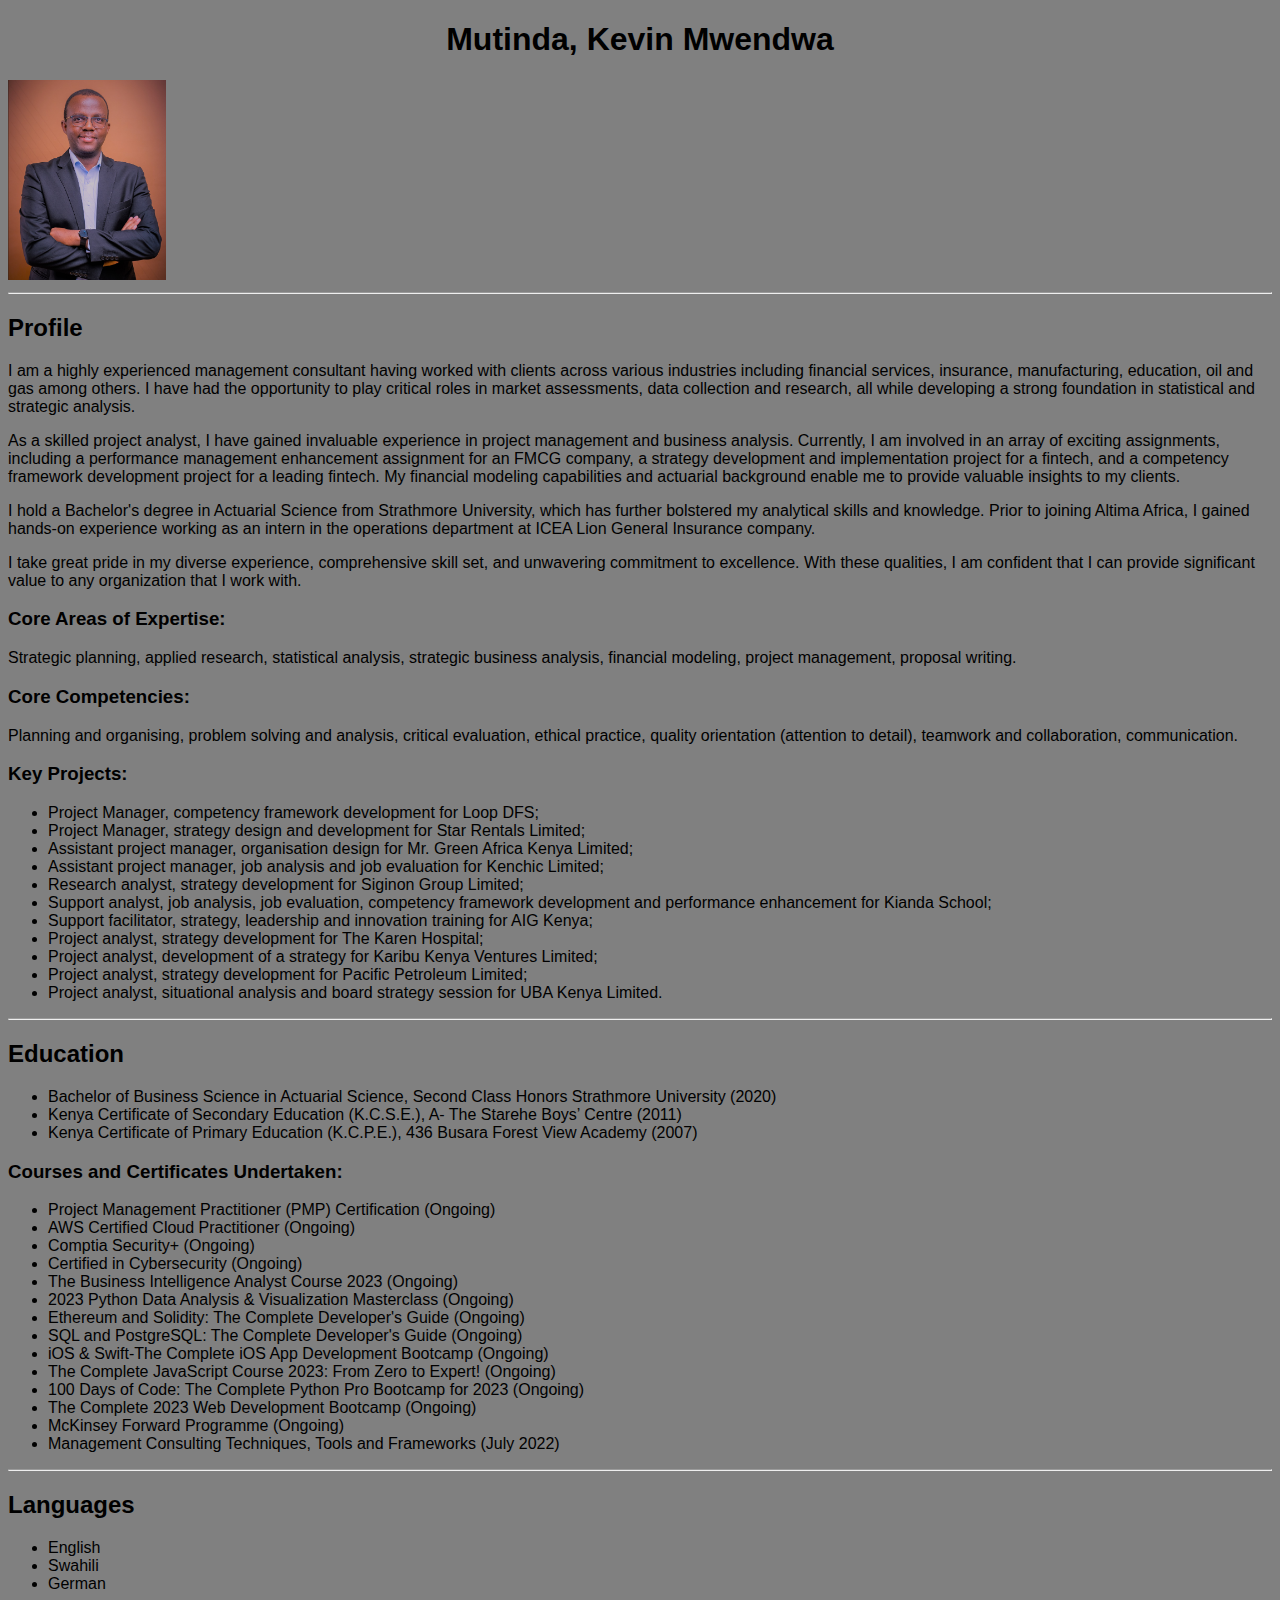
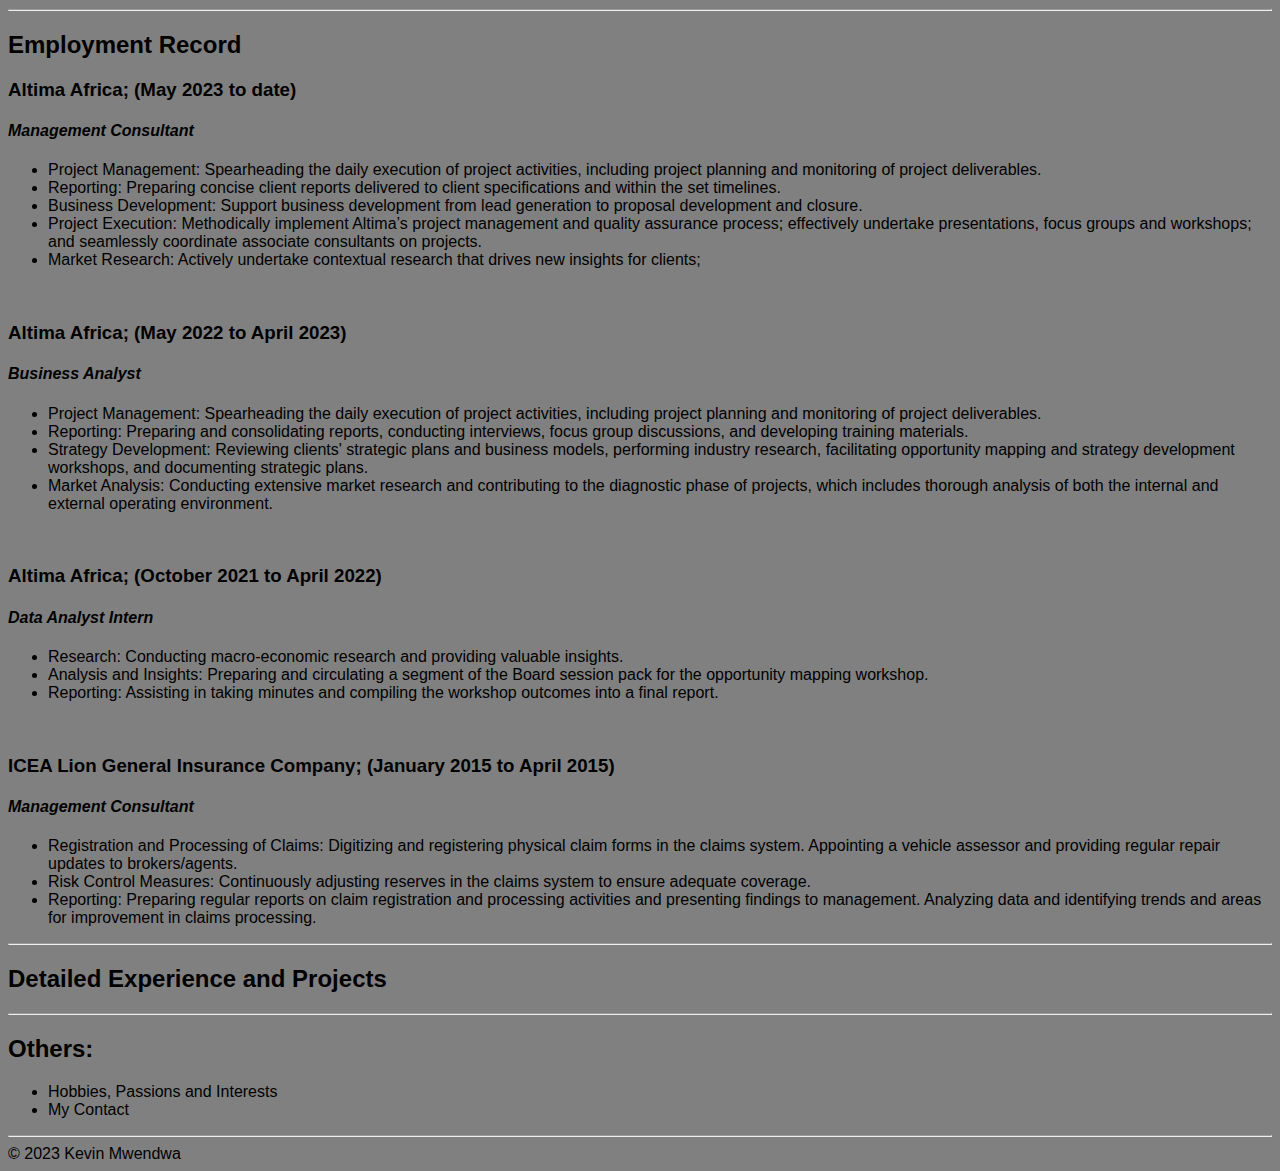
==== index.html @ e2632e5f "Add files via upload" ====
<!DOCTYPE html>
<html lang="en">
<head>
    <meta charset="UTF-8">
    <meta name="viewport" content="width=device-width, initial-scale=1.0">
    <link rel="stylesheet" href="./rangi.css"/>
    <title>My Resume</title>
</head>
<body>
    <h1>Mutinda, Kevin Mwendwa</h1>
    <a href="./aboutme.html"><img src="./assets/Kevin.png" alt="Picture of Kevin Mwendwa Mutinda" height="200"/></a>

    <hr/>
    <h2>Profile</h2>
    <p>I am a highly experienced management consultant having worked with clients across various
        industries including financial services, insurance, manufacturing, education, oil and gas among
        others. I have had the opportunity to play critical roles in market assessments, data collection and
        research, all while developing a strong foundation in statistical and strategic analysis.
    </p>
    <p>
        As a skilled project analyst, I have gained invaluable experience in project management and
business analysis. Currently, I am involved in an array of exciting assignments, including a
performance management enhancement assignment for an FMCG company, a strategy
development and implementation project for a fintech, and a competency framework
development project for a leading fintech. My financial modeling capabilities and actuarial
background enable me to provide valuable insights to my clients.
    </p>
    <p>
        I hold a Bachelor's degree in Actuarial Science from Strathmore University, which has further
bolstered my analytical skills and knowledge. Prior to joining Altima Africa, I gained hands-on
experience working as an intern in the operations department at ICEA Lion General Insurance
company.
    </p>
    <p>
        I take great pride in my diverse experience, comprehensive skill set, and unwavering commitment
to excellence. With these qualities, I am confident that I can provide significant value to any
organization that I work with.
    </p>
    <h3>Core Areas of Expertise:</h3>
    <p>Strategic planning, applied research, statistical analysis, strategic business
        analysis, financial modeling, project management, proposal writing.
    </p>
    <h3>Core Competencies:</h3>
    <p>
        Planning and organising, problem solving and analysis, critical evaluation,
ethical practice, quality orientation (attention to detail), teamwork and collaboration,
communication.
    </p>
    <h3>Key Projects:</h3>
    <ul>
        <li>Project Manager, competency framework development for Loop DFS;</li>
        <li>Project Manager, strategy design and development for Star Rentals Limited;</li>
        <li>Assistant project manager, organisation design for Mr. Green Africa Kenya Limited;</li>
        <li>Assistant project manager, job analysis and job evaluation for Kenchic Limited;</li>
        <li>Research analyst, strategy development for Siginon Group Limited;</li>
        <li>Support analyst, job analysis, job evaluation, competency framework development and
            performance enhancement for Kianda School;</li>
        <li>Support facilitator, strategy, leadership and innovation training for AIG Kenya;</li>
        <li>Project analyst, strategy development for The Karen Hospital;</li>
        <li>Project analyst, development of a strategy for Karibu Kenya Ventures Limited;</li>
        <li>Project analyst, strategy development for Pacific Petroleum Limited;</li>
        <li>Project analyst, situational analysis and board strategy session for UBA Kenya Limited.</li>
    </ul>

    <hr/>

    <h2>Education</h2>
    <ul>
        <li>Bachelor of Business Science in Actuarial Science, Second Class Honors
            Strathmore University (2020)</li>
        <li>Kenya Certificate of Secondary Education (K.C.S.E.), A- The
            Starehe Boys’ Centre (2011)</li>
        <li>Kenya Certificate of Primary Education (K.C.P.E.), 436
            Busara Forest View Academy (2007)</li>
    </ul>
    <h3>Courses and Certificates Undertaken:</h3>
    <ul>
        <li>Project Management Practitioner (PMP) Certification (Ongoing)</li>
        <li>AWS Certified Cloud Practitioner (Ongoing)</li>
        <li>Comptia Security+ (Ongoing)</li>
        <li>Certified in Cybersecurity (Ongoing)</li>
        <li>The Business Intelligence Analyst Course 2023 (Ongoing)</li>
        <li>2023 Python Data Analysis & Visualization Masterclass (Ongoing)</li>
        <li>Ethereum and Solidity: The Complete Developer's Guide (Ongoing)</li>
        <li>SQL and PostgreSQL: The Complete Developer's Guide (Ongoing)</li>
        <li>iOS & Swift-The Complete iOS App Development Bootcamp (Ongoing)</li>
        <li>The Complete JavaScript Course 2023: From Zero to Expert! (Ongoing)</li>
        <li>100 Days of Code: The Complete Python Pro Bootcamp for 2023 (Ongoing)</li>
        <li>The Complete 2023 Web Development Bootcamp (Ongoing)</li>
        <li>McKinsey Forward Programme (Ongoing)</li>
        <li>Management Consulting Techniques, Tools and Frameworks (July 2022)</li>
    </ul>

    <hr/>

    <h2>Languages</h2>
    <ul>
        <li>English</li>
        <li>Swahili</li>
        <li>German</li>
    </ul>
    
    <hr/>

    <h2>Employment Record</h2>
    <h3>Altima Africa; (May 2023 to date)</h3>
    <h4>Management Consultant</h4>
    <ul>
        <li>Project Management: Spearheading the daily execution of project activities, including project
            planning and monitoring of project deliverables.</li>
        <li>Reporting: Preparing concise client reports delivered to client specifications and within the set timelines.</li>
        <li>Business Development: Support business development from lead generation to proposal development
            and closure.</li>
        <li>Project Execution: Methodically implement Altima’s project management and quality assurance
            process; effectively undertake presentations, focus groups and workshops; and seamlessly coordinate
            associate consultants on projects.</li>
        <li>Market Research: Actively undertake contextual research that drives new insights for clients;</li>
    </ul>
   
    <br>

    <h3>Altima Africa; (May 2022 to April 2023)</h3>
    <h4>Business Analyst</h4>
    <ul>
        <li>Project Management: Spearheading the daily execution of project activities, including project
            planning and monitoring of project deliverables.</li>
        <li>Reporting: Preparing and consolidating reports, conducting interviews, focus group discussions, and
            developing training materials.</li>
        <li>Strategy Development: Reviewing clients' strategic plans and business models, performing industry
            research, facilitating opportunity mapping and strategy development workshops, and documenting
            strategic plans.</li>
        <li>Market Analysis: Conducting extensive market research and contributing to the diagnostic phase of
            projects, which includes thorough analysis of both the internal and external operating environment.</li>
    </ul>
    
    <br>

    <h3>Altima Africa; (October 2021 to April 2022)</h3>
    <h4>Data Analyst Intern</h4>
    <ul>
        <li>Research: Conducting macro-economic research and providing valuable insights.</li>
        <li>Analysis and Insights: Preparing and circulating a segment of the Board session pack for the
            opportunity mapping workshop.</li>
        <li>Reporting: Assisting in taking minutes and compiling the workshop outcomes into a final report.</li>
    </ul>

    <br>

    <h3>ICEA Lion General Insurance Company; (January 2015 to April 2015)</h3>
    <h4>Management Consultant</h4>
    <ul>
        <li>Registration and Processing of Claims: Digitizing and registering physical claim forms in the claims
            system. Appointing a vehicle assessor and providing regular repair updates to brokers/agents.</li>
        <li>Risk Control Measures: Continuously adjusting reserves in the claims system to ensure adequate
            coverage.</li>
        <li>Reporting: Preparing regular reports on claim registration and processing activities and presenting
            findings to management. Analyzing data and identifying trends and areas for improvement in
            claims processing.</li>
    </ul>

    <hr/>

    <h2>Detailed Experience and Projects</h2>

    <hr/>

    <h2>Others:</h2>
    <ul>
        <li>Hobbies, Passions and Interests</li>
        <li>My Contact</li>
    </ul>

    <hr/>
    <footer>
        &#169 2023 Kevin Mwendwa
    </footer>
</body>
</html>
---- rangi.css ----
*{
    background-color: grey;
    font-family: 'Gill Sans', 'Gill Sans MT', Calibri, 'Trebuchet MS', sans-serif;
}

img{

}

h1{
    text-align: center;
}

h4{
    font-style: italic;
}
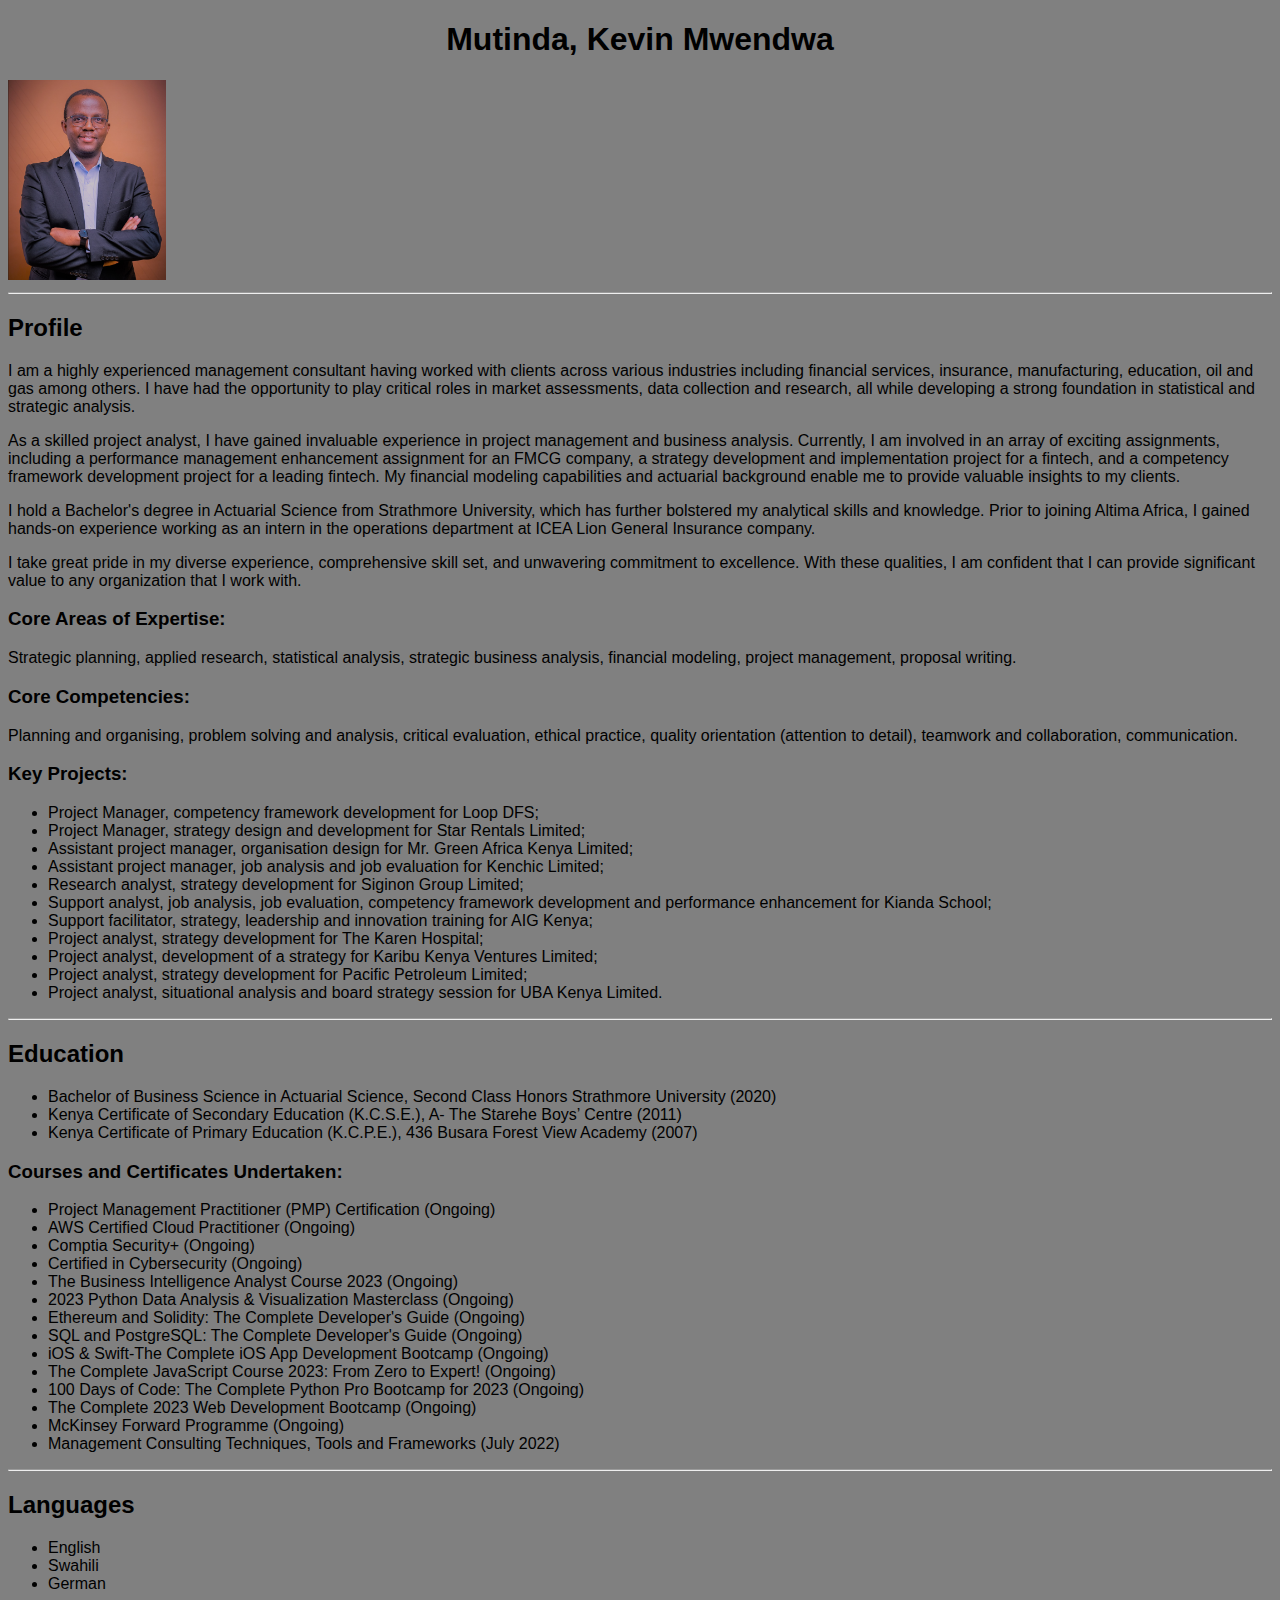
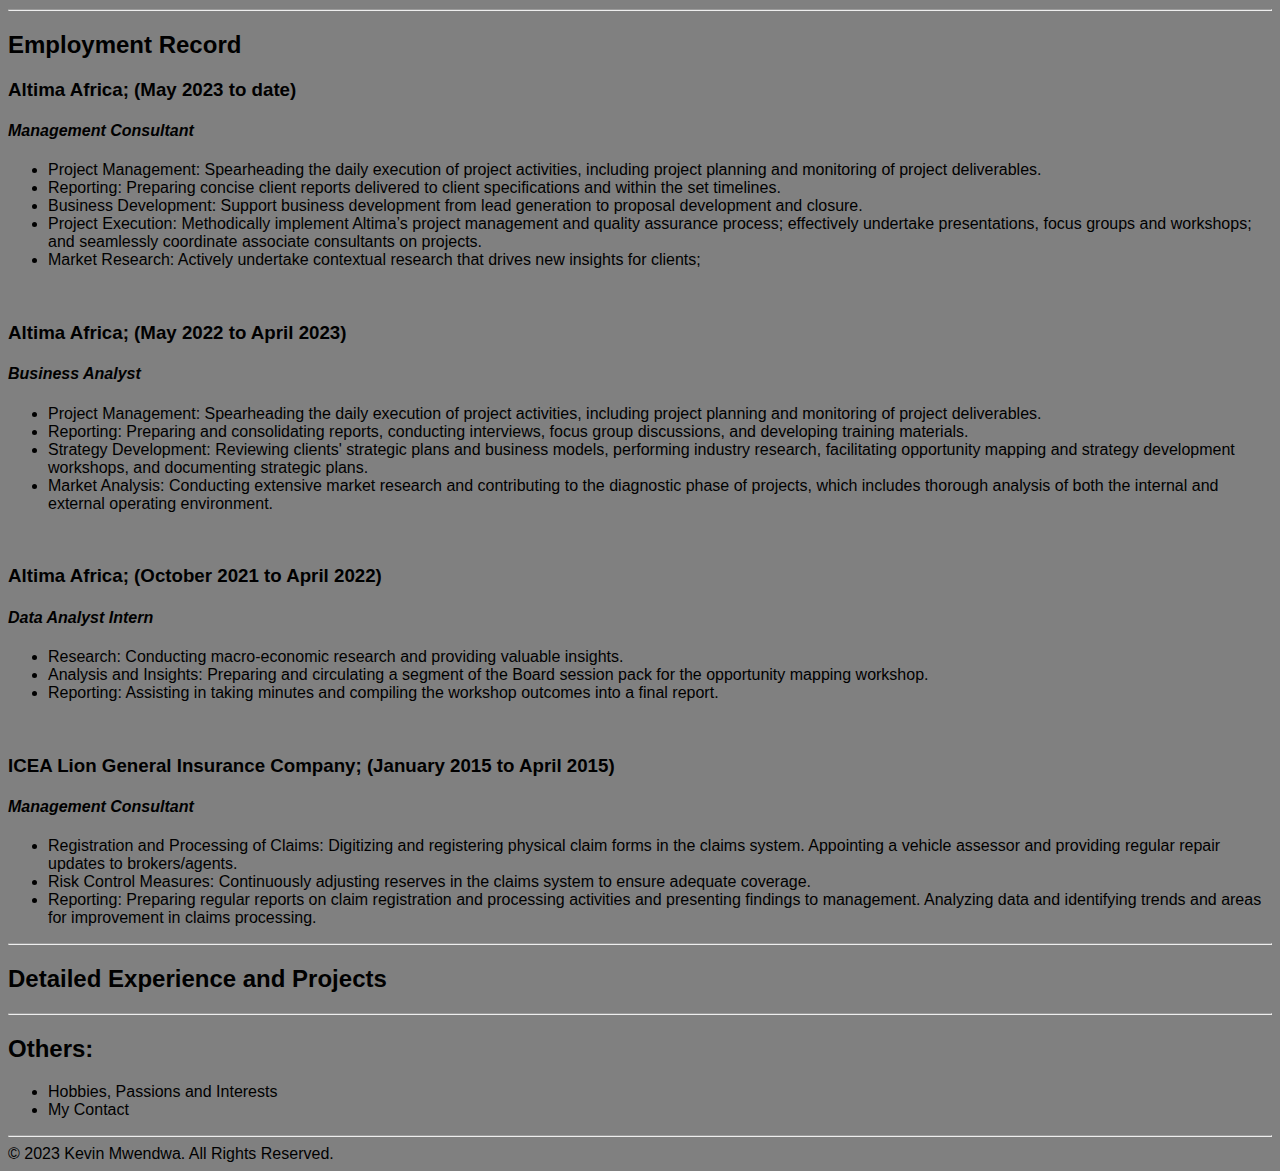
==== commit 6ec118ee: "changed the footer (Copyright statement)" ====
--- a/index.html
+++ b/index.html
@@ -172,7 +172,7 @@
 
     <hr/>
     <footer>
-        &#169 2023 Kevin Mwendwa
+        &#169 2023 Kevin Mwendwa. All Rights Reserved.
     </footer>
 </body>
 </html>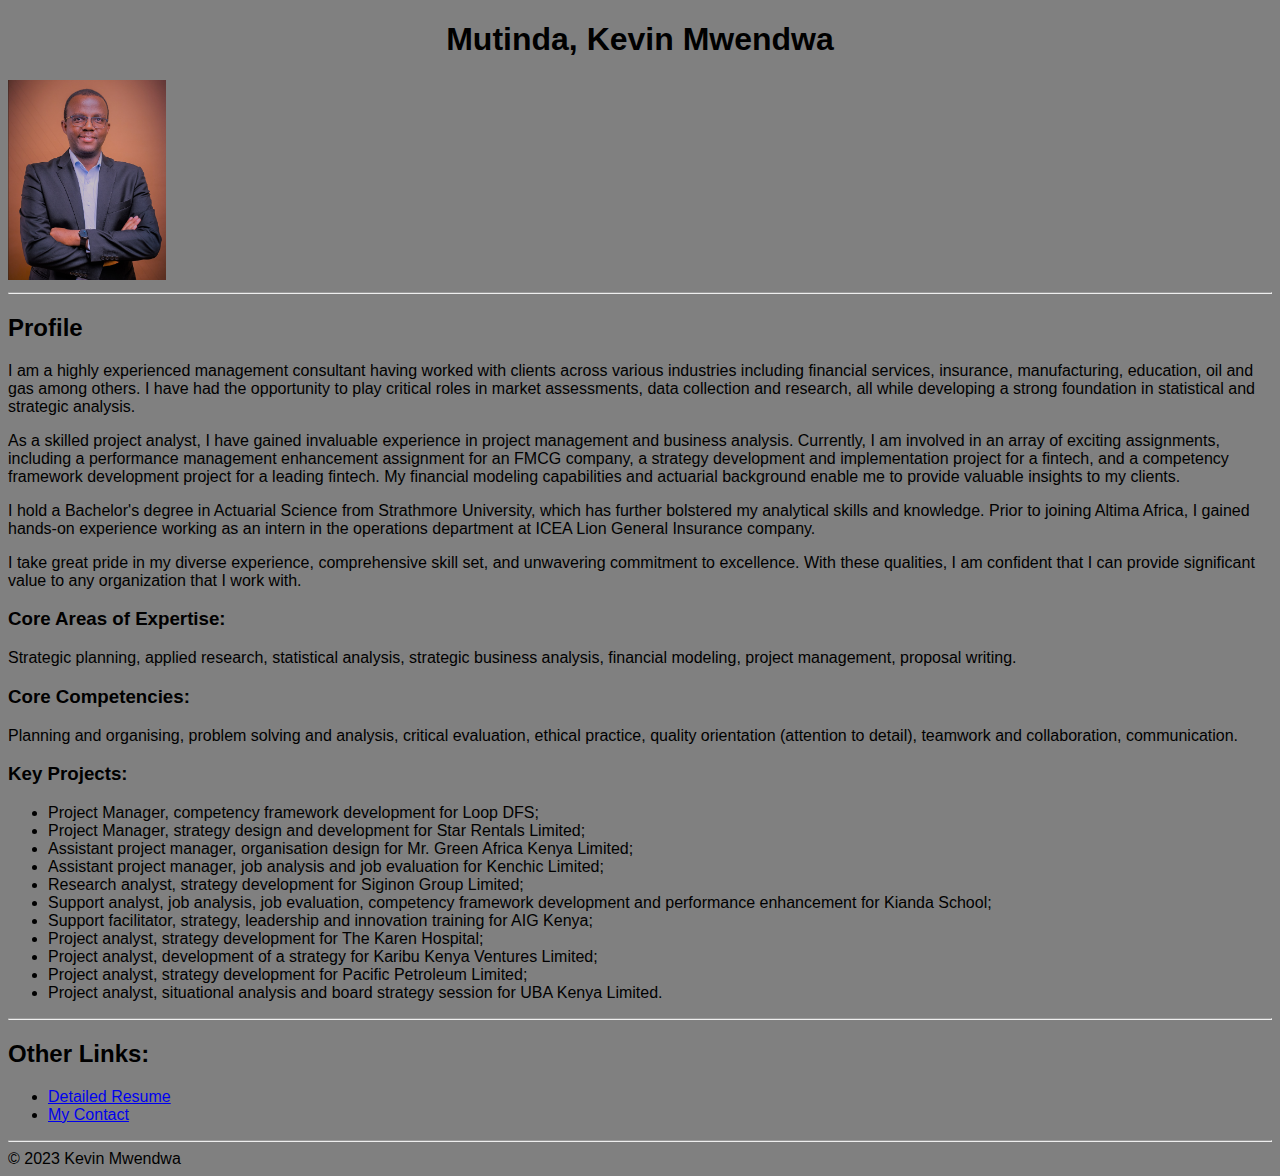
==== commit ab990b55: "Update index.html" ====
--- a/index.html
+++ b/index.html
@@ -8,171 +8,71 @@
 </head>
 <body>
     <h1>Mutinda, Kevin Mwendwa</h1>
-    <a href="./aboutme.html"><img src="./assets/Kevin.png" alt="Picture of Kevin Mwendwa Mutinda" height="200"/></a>
+        <a href="./aboutme.html"><img src="./assets/Kevin.png" alt="Picture of Kevin Mwendwa Mutinda" height="200"/></a>
 
     <hr/>
     <h2>Profile</h2>
-    <p>I am a highly experienced management consultant having worked with clients across various
+        <p>I am a highly experienced management consultant having worked with clients across various
         industries including financial services, insurance, manufacturing, education, oil and gas among
         others. I have had the opportunity to play critical roles in market assessments, data collection and
         research, all while developing a strong foundation in statistical and strategic analysis.
-    </p>
-    <p>
+        </p>
+        <p>
         As a skilled project analyst, I have gained invaluable experience in project management and
 business analysis. Currently, I am involved in an array of exciting assignments, including a
 performance management enhancement assignment for an FMCG company, a strategy
 development and implementation project for a fintech, and a competency framework
 development project for a leading fintech. My financial modeling capabilities and actuarial
 background enable me to provide valuable insights to my clients.
-    </p>
-    <p>
+        </p>
+        <p>
         I hold a Bachelor's degree in Actuarial Science from Strathmore University, which has further
 bolstered my analytical skills and knowledge. Prior to joining Altima Africa, I gained hands-on
 experience working as an intern in the operations department at ICEA Lion General Insurance
 company.
-    </p>
-    <p>
+        </p>
+        <p>
         I take great pride in my diverse experience, comprehensive skill set, and unwavering commitment
 to excellence. With these qualities, I am confident that I can provide significant value to any
 organization that I work with.
-    </p>
+        </p>
     <h3>Core Areas of Expertise:</h3>
-    <p>Strategic planning, applied research, statistical analysis, strategic business
+        <p>Strategic planning, applied research, statistical analysis, strategic business
         analysis, financial modeling, project management, proposal writing.
-    </p>
+        </p>
     <h3>Core Competencies:</h3>
-    <p>
+        <p>
         Planning and organising, problem solving and analysis, critical evaluation,
 ethical practice, quality orientation (attention to detail), teamwork and collaboration,
 communication.
-    </p>
+        </p>
     <h3>Key Projects:</h3>
-    <ul>
-        <li>Project Manager, competency framework development for Loop DFS;</li>
-        <li>Project Manager, strategy design and development for Star Rentals Limited;</li>
-        <li>Assistant project manager, organisation design for Mr. Green Africa Kenya Limited;</li>
-        <li>Assistant project manager, job analysis and job evaluation for Kenchic Limited;</li>
-        <li>Research analyst, strategy development for Siginon Group Limited;</li>
-        <li>Support analyst, job analysis, job evaluation, competency framework development and
+        <ul>
+            <li>Project Manager, competency framework development for Loop DFS;</li>
+            <li>Project Manager, strategy design and development for Star Rentals Limited;</li>
+            <li>Assistant project manager, organisation design for Mr. Green Africa Kenya Limited;</li>
+            <li>Assistant project manager, job analysis and job evaluation for Kenchic Limited;</li>
+            <li>Research analyst, strategy development for Siginon Group Limited;</li>
+            <li>Support analyst, job analysis, job evaluation, competency framework development and
             performance enhancement for Kianda School;</li>
-        <li>Support facilitator, strategy, leadership and innovation training for AIG Kenya;</li>
-        <li>Project analyst, strategy development for The Karen Hospital;</li>
-        <li>Project analyst, development of a strategy for Karibu Kenya Ventures Limited;</li>
-        <li>Project analyst, strategy development for Pacific Petroleum Limited;</li>
-        <li>Project analyst, situational analysis and board strategy session for UBA Kenya Limited.</li>
-    </ul>
-
+            <li>Support facilitator, strategy, leadership and innovation training for AIG Kenya;</li>
+            <li>Project analyst, strategy development for The Karen Hospital;</li>
+            <li>Project analyst, development of a strategy for Karibu Kenya Ventures Limited;</li>
+            <li>Project analyst, strategy development for Pacific Petroleum Limited;</li>
+            <li>Project analyst, situational analysis and board strategy session for UBA Kenya Limited.</li>
+        </ul>
+   
     <hr/>
 
-    <h2>Education</h2>
+    <h2>Other Links:</h2>
     <ul>
-        <li>Bachelor of Business Science in Actuarial Science, Second Class Honors
-            Strathmore University (2020)</li>
-        <li>Kenya Certificate of Secondary Education (K.C.S.E.), A- The
-            Starehe Boys’ Centre (2011)</li>
-        <li>Kenya Certificate of Primary Education (K.C.P.E.), 436
-            Busara Forest View Academy (2007)</li>
-    </ul>
-    <h3>Courses and Certificates Undertaken:</h3>
-    <ul>
-        <li>Project Management Practitioner (PMP) Certification (Ongoing)</li>
-        <li>AWS Certified Cloud Practitioner (Ongoing)</li>
-        <li>Comptia Security+ (Ongoing)</li>
-        <li>Certified in Cybersecurity (Ongoing)</li>
-        <li>The Business Intelligence Analyst Course 2023 (Ongoing)</li>
-        <li>2023 Python Data Analysis & Visualization Masterclass (Ongoing)</li>
-        <li>Ethereum and Solidity: The Complete Developer's Guide (Ongoing)</li>
-        <li>SQL and PostgreSQL: The Complete Developer's Guide (Ongoing)</li>
-        <li>iOS & Swift-The Complete iOS App Development Bootcamp (Ongoing)</li>
-        <li>The Complete JavaScript Course 2023: From Zero to Expert! (Ongoing)</li>
-        <li>100 Days of Code: The Complete Python Pro Bootcamp for 2023 (Ongoing)</li>
-        <li>The Complete 2023 Web Development Bootcamp (Ongoing)</li>
-        <li>McKinsey Forward Programme (Ongoing)</li>
-        <li>Management Consulting Techniques, Tools and Frameworks (July 2022)</li>
-    </ul>
-
-    <hr/>
-
-    <h2>Languages</h2>
-    <ul>
-        <li>English</li>
-        <li>Swahili</li>
-        <li>German</li>
-    </ul>
-    
-    <hr/>
-
-    <h2>Employment Record</h2>
-    <h3>Altima Africa; (May 2023 to date)</h3>
-    <h4>Management Consultant</h4>
-    <ul>
-        <li>Project Management: Spearheading the daily execution of project activities, including project
-            planning and monitoring of project deliverables.</li>
-        <li>Reporting: Preparing concise client reports delivered to client specifications and within the set timelines.</li>
-        <li>Business Development: Support business development from lead generation to proposal development
-            and closure.</li>
-        <li>Project Execution: Methodically implement Altima’s project management and quality assurance
-            process; effectively undertake presentations, focus groups and workshops; and seamlessly coordinate
-            associate consultants on projects.</li>
-        <li>Market Research: Actively undertake contextual research that drives new insights for clients;</li>
-    </ul>
-   
-    <br>
-
-    <h3>Altima Africa; (May 2022 to April 2023)</h3>
-    <h4>Business Analyst</h4>
-    <ul>
-        <li>Project Management: Spearheading the daily execution of project activities, including project
-            planning and monitoring of project deliverables.</li>
-        <li>Reporting: Preparing and consolidating reports, conducting interviews, focus group discussions, and
-            developing training materials.</li>
-        <li>Strategy Development: Reviewing clients' strategic plans and business models, performing industry
-            research, facilitating opportunity mapping and strategy development workshops, and documenting
-            strategic plans.</li>
-        <li>Market Analysis: Conducting extensive market research and contributing to the diagnostic phase of
-            projects, which includes thorough analysis of both the internal and external operating environment.</li>
-    </ul>
-    
-    <br>
-
-    <h3>Altima Africa; (October 2021 to April 2022)</h3>
-    <h4>Data Analyst Intern</h4>
-    <ul>
-        <li>Research: Conducting macro-economic research and providing valuable insights.</li>
-        <li>Analysis and Insights: Preparing and circulating a segment of the Board session pack for the
-            opportunity mapping workshop.</li>
-        <li>Reporting: Assisting in taking minutes and compiling the workshop outcomes into a final report.</li>
-    </ul>
-
-    <br>
-
-    <h3>ICEA Lion General Insurance Company; (January 2015 to April 2015)</h3>
-    <h4>Management Consultant</h4>
-    <ul>
-        <li>Registration and Processing of Claims: Digitizing and registering physical claim forms in the claims
-            system. Appointing a vehicle assessor and providing regular repair updates to brokers/agents.</li>
-        <li>Risk Control Measures: Continuously adjusting reserves in the claims system to ensure adequate
-            coverage.</li>
-        <li>Reporting: Preparing regular reports on claim registration and processing activities and presenting
-            findings to management. Analyzing data and identifying trends and areas for improvement in
-            claims processing.</li>
-    </ul>
-
-    <hr/>
-
-    <h2>Detailed Experience and Projects</h2>
-
-    <hr/>
-
-    <h2>Others:</h2>
-    <ul>
-        <li>Hobbies, Passions and Interests</li>
-        <li>My Contact</li>
+        <li><a href="./detailed_resume.html">Detailed Resume</a></li>
+        <li><a href="./aboutme.html">My Contact</a></li>
     </ul>
 
     <hr/>
     <footer>
-        &#169 2023 Kevin Mwendwa. All Rights Reserved.
+        &#169 2023 Kevin Mwendwa
     </footer>
 </body>
-</html>+</html>
